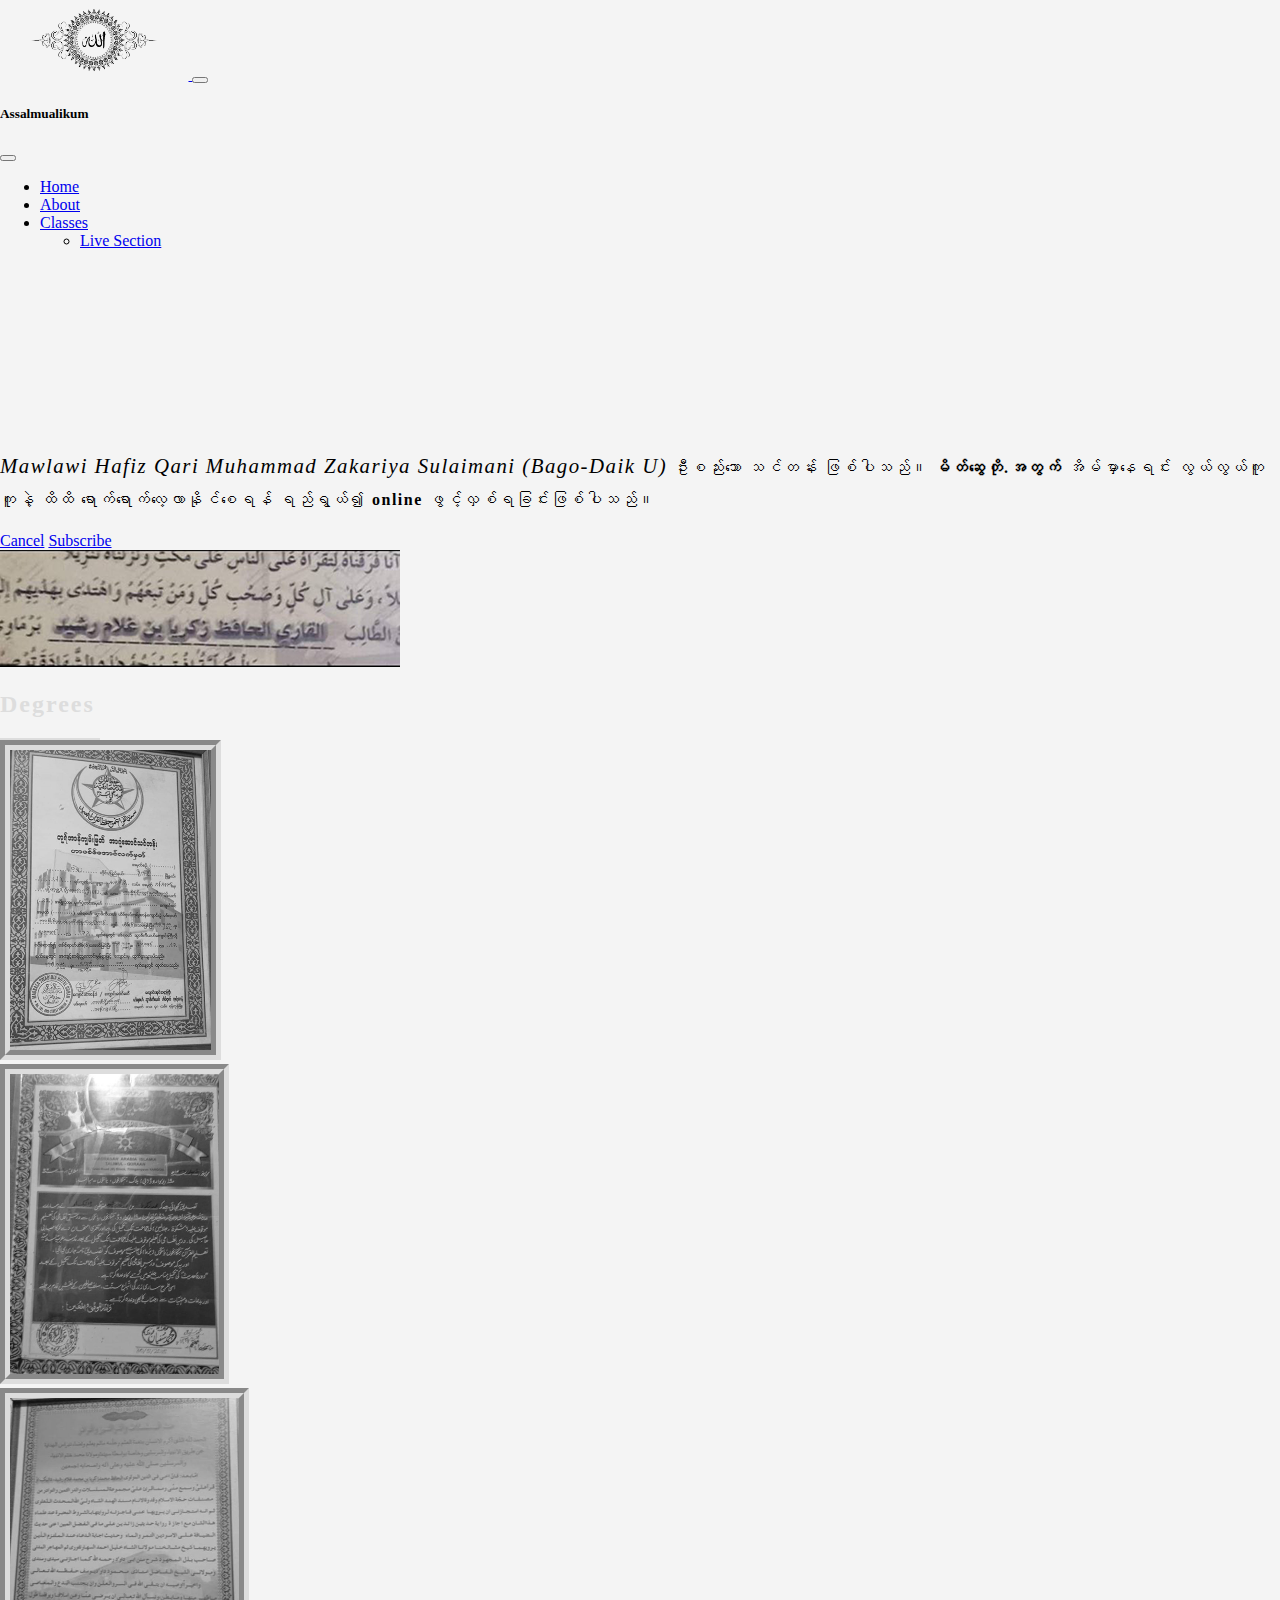
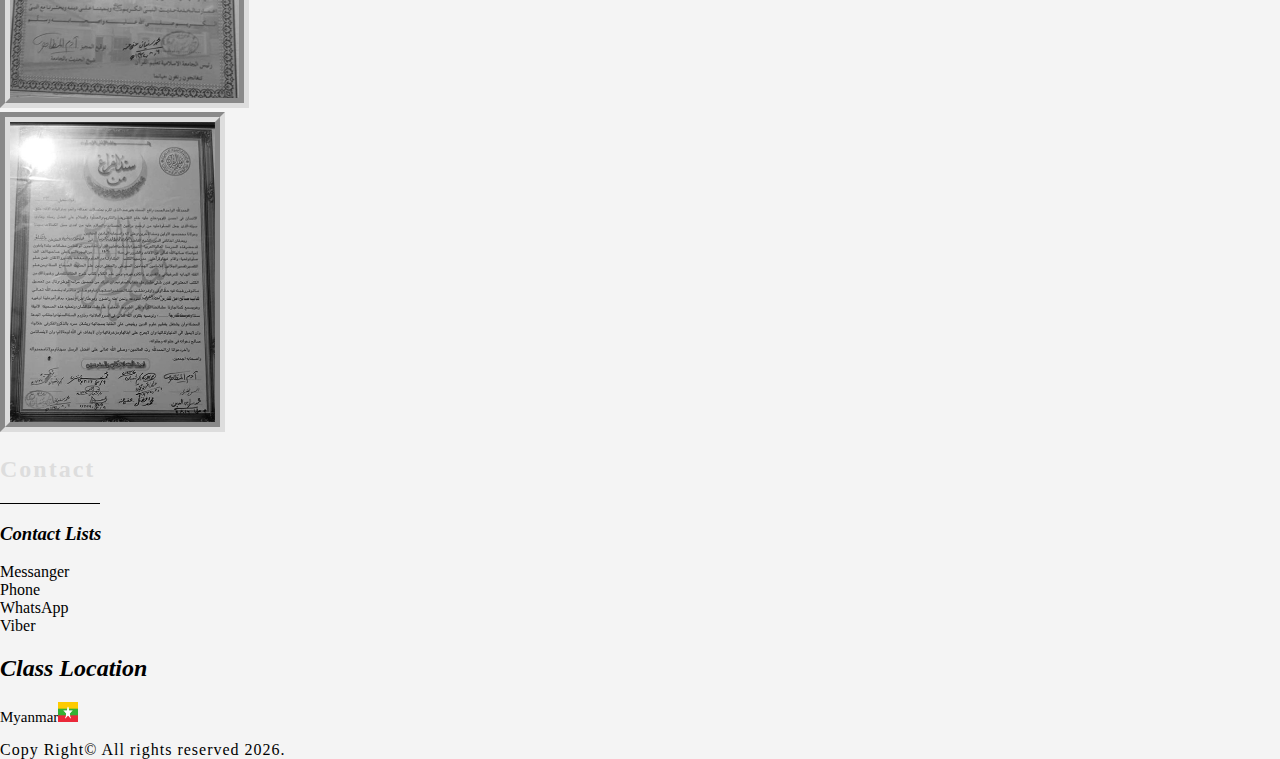
==== index.html @ 6f15c485 "updating" ====
<!DOCTYPE html>
<html lang="en">
<head>
    <meta charset="UTF-8">
    <meta http-equiv="X-UA-Compatible" content="IE=edge">
    <meta name="viewport" content="width=device-width, initial-scale=1.0">
    <title>Quari Md.Zakariya | Home</title>

    <!-- icon -->
    <link href="./icon.png" rel="icon" type="img/png" sizes="16x16" />


    <!-- CSS Boostrap -->
    <link href="https://cdn.jsdelivr.net/npm/bootstrap@5.2.0-beta1/dist/css/bootstrap.min.css" rel="stylesheet" integrity="sha384-0evHe/X+R7YkIZDRvuzKMRqM+OrBnVFBL6DOitfPri4tjfHxaWutUpFmBp4vmVor" crossorigin="anonymous">
    <!-- icon bootstrap -->
    <link rel="stylesheet" href="https://cdn.jsdelivr.net/npm/bootstrap-icons@1.8.3/font/bootstrap-icons.css">

    <!-- animate css -->
    <link
    rel="stylesheet"
    href="https://cdnjs.cloudflare.com/ajax/libs/animate.css/4.1.1/animate.min.css"
  />
    <!-- custom css  -->
    <link href="./design.css" rel="stylesheet" type="text/css" />
</head>
<body>
    
    <!-- nav section -->
    <section id="navbar">
        <nav class="navbar navbar-expand-lg fixed-top navbars">
            <div class="container">
              <a class="navbar-brand" href="#">
                <img src="./logo.png" class="logoimgs" />
              </a>
              <button class="navbar-toggler" type="button" data-bs-toggle="offcanvas" data-bs-target="#offcanvasNavbar" aria-controls="offcanvasNavbar">
                <!-- Need to change the toggler button -->
                <span class="navbar-toggler-icon"></span>
              </button>
              <div class="offcanvas offcanvas-end" tabindex="-1" id="offcanvasNavbar" aria-labelledby="offcanvasNavbarLabel">
                <div class="offcanvas-header">
                  <h5 class="offcanvas-title" id="offcanvasNavbarLabel">Assalmualikum</h5>
                  <button type="button" class="btn-close" data-bs-dismiss="offcanvas" aria-label="Close"></button>
                </div>
                <div class="offcanvas-body">
                  <ul class="navbar-nav justify-content-end flex-grow-1 pe-3">
                    <li class="nav-item">
                      <a class="nav-link me-4 links_category" aria-current="page" href="index.html">Home</a>
                    </li>
                    <li class="nav-item">
                      <a class="nav-link me-4 links_category" href="about.html">About</a>
                    </li>
                    <li class="nav-item dropdown dropdown-center">
                      <a class="nav-link dropdown-toggle" href="#" id="offcanvasNavbarDropdown" role="button" data-bs-toggle="dropdown" aria-expanded="false">
                        Classes
                      </a>
                      <ul class="dropdown-menu" aria-labelledby="offcanvasNavbarDropdown">
                        <li><a class="dropdown-item" href="live.html">Live Section</a></li>
                      </ul>
                    </li>
                  </ul>
                  <!-- <form class="d-flex" role="search">
                    <input class="form-control me-2 searchboxes" type="search" placeholder="Search" aria-label="Search">
                    <button class="btn btn-outline-dark border-0 rounded-circle searchbtns" type="submit">
                        <i class="bi bi-search searchicons"></i>
                    </button>
                  </form> -->
                </div>
              </div>
            </div>
          </nav>
    </section>

    <!-- home section -->
    <section id="home" class="text_center">
      <!-- top container -->
      <div class="container top_containers">
        <div class="row">
          <div class="col-xl-5 col-lg-5 col-md-6 col-12">                      
            <p class="intro_paragraphs mt-lg-3 mt-md-3 mt-0 animate__animated animate__bounceInLeft">
              <span class="sayar_name">Mawlawi Hafiz Qari Muhammad Zakariya Sulaimani (Bago-Daik U)</span> ဦးစည်းသော သင်တန်း ဖြစ်ပါသည်။ <b>မိတ်ဆွေတို.အတွက်</b> အိမ်မှာနေရင်း လွယ်လွယ်ကူကူနဲ့ ထိထိ ရောက်ရောက်လေ့လာနိုင်စေရန် ရည်ရွယ်၍ <b>online</b> ဖွင့်လှစ်ရခြင်းဖြစ်ပါသည်။              
            </p>
            <div class="buttoncontainers">
              <a href="cancel.html" class="btn rounded-0 px-lg-2 px-md-4 px-1 animate__animated animated__ cancelbtns">Cancel</a>
              <a href="subscribe.html" class="btn btn-outline-dark rounded-0 ms-3 px-lg-4 px-md-4 px-5 animate__animated animate__fadeIn subscribebtns">Subscribe</a>
            </div>
          </div>
          <div class="col-lg-1 col-md-1">            
              <div class="vr" style="height:100%;"></div>  
              <hr class="horizontal_top_container" />
          </div>
          <div class="col-xl-5 col-lg-5 col-md-5 col-12">
            <div class="mt-lg-3 mt-md-3 mt-2 pt-lg-3 pt-md-3 pt-2">
              <img src="./sayar5.png" class="w-100" alt="sayar_5" />
            </div>
          </div>
        </div>
      </div>
    </section>

    <!-- degree -->
    <section id="degreesection">
      <div class="container-fluid bg-dark mt-5 py-4">
        <h2 class="text-center headers">Degrees</h2>        
        <div class="headerunderline mx-auto mt-3"></div>

        <div class="container text-center mt-5 py-4 animate__animated animate__fadeInDown">
          <div class="row gy-4">
            <div class="col-lg-3 col-md-6 col-12">
              <img src="./sayar1.png" alt="sayar'sdegree" title="degree" class="degrees" />
              
            </div>
            <div class="col-lg-3 col-md-6 col-12">              
              <img src="./sayar2.png" alt="sayar'sdegree" title="degree" class="degrees" />
              
            </div>

            <div class="col-lg-3 col-md-6 col-12">                            
              <img src="./sayar3.png" alt="sayar'sdegree" title="degree" class="degrees" />
            </div>

            <div class="col-lg-3 col-md-6 col-12">              
              <img src="./sayar4.png" alt="sayar'sdegree" title="degree" class="degrees" />
            </div>
          </div>
        </div>
      </div>
    </section>

    <!-- footer -->
    <footer id="footersection">
      <div class="container pt-4 text-center">      
        <h2 class="text-center headers text-dark">Contact</h2>        
        <div class="mx-auto mt-3 footerunderline"></div>  
        <div class="row pt-2 pb-3">
          <div class="col-lg-6">            
            <div class="contact_lists mt-3">
              <h3 class="mb-2"><i>Contact Lists</i></h3>
              <div class="mb-2">
                <a href="https://m.me/alfurqan12345" target="_blank" class="contact_links">
                  Messanger
                </a>                    
              </div>
                
              <div class="mb-2">
                <a href="tel:+959987731128" class="contact_links">Phone</i></a>
              </div>

              <div class="mb-2">
                <a href="https://wa.me/+959987731128" class="contact_links" target="_blank">WhatsApp</i></a>
              </div>

              <div class="mb-2">
                <a href="viber://chat?number=09987731128" class="contact_links" target="_blank">Viber</i></a>
              </div>

            </div>
          </div>
          <div class="col-lg-6">
            <h2 class="mt-3"><i>Class Location</i></h2>
            <div class="ms-2" style="font-size:15px;">
              <p><span id="city" class="text-decoration-underline"></span><img src="./myanmarflag.png" class="rounded-circle ms-2 mb-1" width="20" height="20" /></p>
            </div>
          </div>
        </div>
      </div>

      <div class="footer text-center py-3 footer_copyright_texts bg-dark text-white">        
        Copy Right&copy; All rights reserved <span id="year"></span>.
      </div>
    </footer>
    
        
       
    <!-- JavaScript Bundle with Popper -->
    <script src="https://cdn.jsdelivr.net/npm/bootstrap@5.2.0-beta1/dist/js/bootstrap.bundle.min.js" integrity="sha384-pprn3073KE6tl6bjs2QrFaJGz5/SUsLqktiwsUTF55Jfv3qYSDhgCecCxMW52nD2" crossorigin="anonymous"></script>
    <!-- custom js -->
    <script src="./soul.js" type="text/javascript"></script>

    <script>
      const city = document.getElementById('city');
      const indexYear = document.getElementById('year');
   
      city.textContent = 'Myanmar';      
      indexYear.textContent = new Date().getUTCFullYear();

    </script>
</body>
</html>
---- design.css ----
:root {
    --back-color: #f4f4f4;
    --header-color: #ddd;
}

html {
    box-sizing:border-box;
}


body {
    margin:0;
    padding:0;

    background-color:var(--back-color);
}


/* navbar */
.navbars {
    background-color:#f4f4f4;
}
.navbars_top {
    background-color:#fff;
    box-shadow:0px 5px 10px 5px rgba(0,0,0,0.5);    
}

.logoimgs {
    width:auto;
    height:80px;
}

.searchboxes {
    outline:none;
    border:2px grave #000;
}

.searchboxes:focus {
    box-shadow:0px 0px 0px;
    outline:none;
    border:1px solid #000;
}

.links_category {
    position:relative;
}

.links_category::before, .links_category::after {
    content:'';

    width:100%;
    height:1px;

    position:absolute;
    top:0;
    left:-100%;

    background-color:#000;
    opacity:0;

    transition:all 0.5s ease;
}

.links_category::after {
    top:100%;
    left:100%;
}

.links_category:hover::before {
    top:0;
    left:0;

    opacity:1;
}

.active {
    background-color:#888;
}

.links_category:hover::after {
    top:100%;
    left:0;

    opacity:1;
}

/* Home Page */
.top_containers {
    margin-top:200px;
}

.horizontal_top_container {
    display:none;
}

.intro_paragraphs {
    line-height:2rem;
    letter-spacing:1.5px;
}

.sayar_name {
    font-style:italic;
    font-size:1.3rem;
}

.cancelbtns {
    outline:none;
    border:none;     
}

.cancelbtns:hover {    
    border-bottom:1px solid #000;
    outline:none;
}

.subscribebtns {
    animation-delay:0.95s;
}

.subscribebtns:focus {
    box-shadow:0 0 0;
}

.headers {
    color:var(--header-color);
    letter-spacing:2px;
}

.headerunderline {
    width:100px;
    height:2px;

    background-color:var(--header-color);
}

.degrees {
    width:auto;
    height:300px;

    filter:grayscale(100%);
    cursor:default;
    border:10px groove var(--header-color);
}

.degrees:hover {
    filter:grayscale(0);
}

.footerunderline {
    width:100px;
    height:1px;

    background-color:#000;
}

.contact_links {
    text-decoration:none;
    color:#000;
}

.messangers {
    width:20px;
}

.contact_links:hover {
    text-decoration:underline;
    color:#000;
}

.phones {
    color:green;
}

.footer_copyright_texts {
    letter-spacing:1px;
}


/* For subscribe html */
.accordionbuttons {
    background:none!important;
    color:#000!important;
    border:1px solid gray;
}

.accordionbuttons:focus {
    box-shadow:0px 0px 0px;
    background:none;
    color:#000;
    border:1px solid gray;
}

.accordion-button:not(.collapsed)::after {
    background-image:var(--bs-accordion-btn-icon); /* this is a bootstrap variable */
}

/* .additional_section {
    width:auto;
    height:250px;
} */

/* Media Query: For Tablets */
@media screen and (max-width:1000px) {
    .intro_paragraphs {
        width:100%!important;   
    }
}
/* Media Query: For mobile phones */    
@media screen and (max-width:760px) {
    
    .text_centers {
        text-align:center;
        font-size:0.8rem;
    }

    .logoimgs {
        width:125px;
        height:auto;
    }

    .intro_paragraphs {
        width:100%!important;
        
    }

    .vr {
        display: none!important;
    }

    .top_containers {
        margin-top:150px;
    }

    .horizontal_top_container {
        display:block;
    }

    .content_area_subscribe {
        font-size:0.8rem;
    }

    .contact_links {
        font-size:1rem;        
    }

    /* .additional_section {
        width:auto;
        height:150px;
    } */
    
    p, b, footer{
        font-size:0.8rem;
    }
}
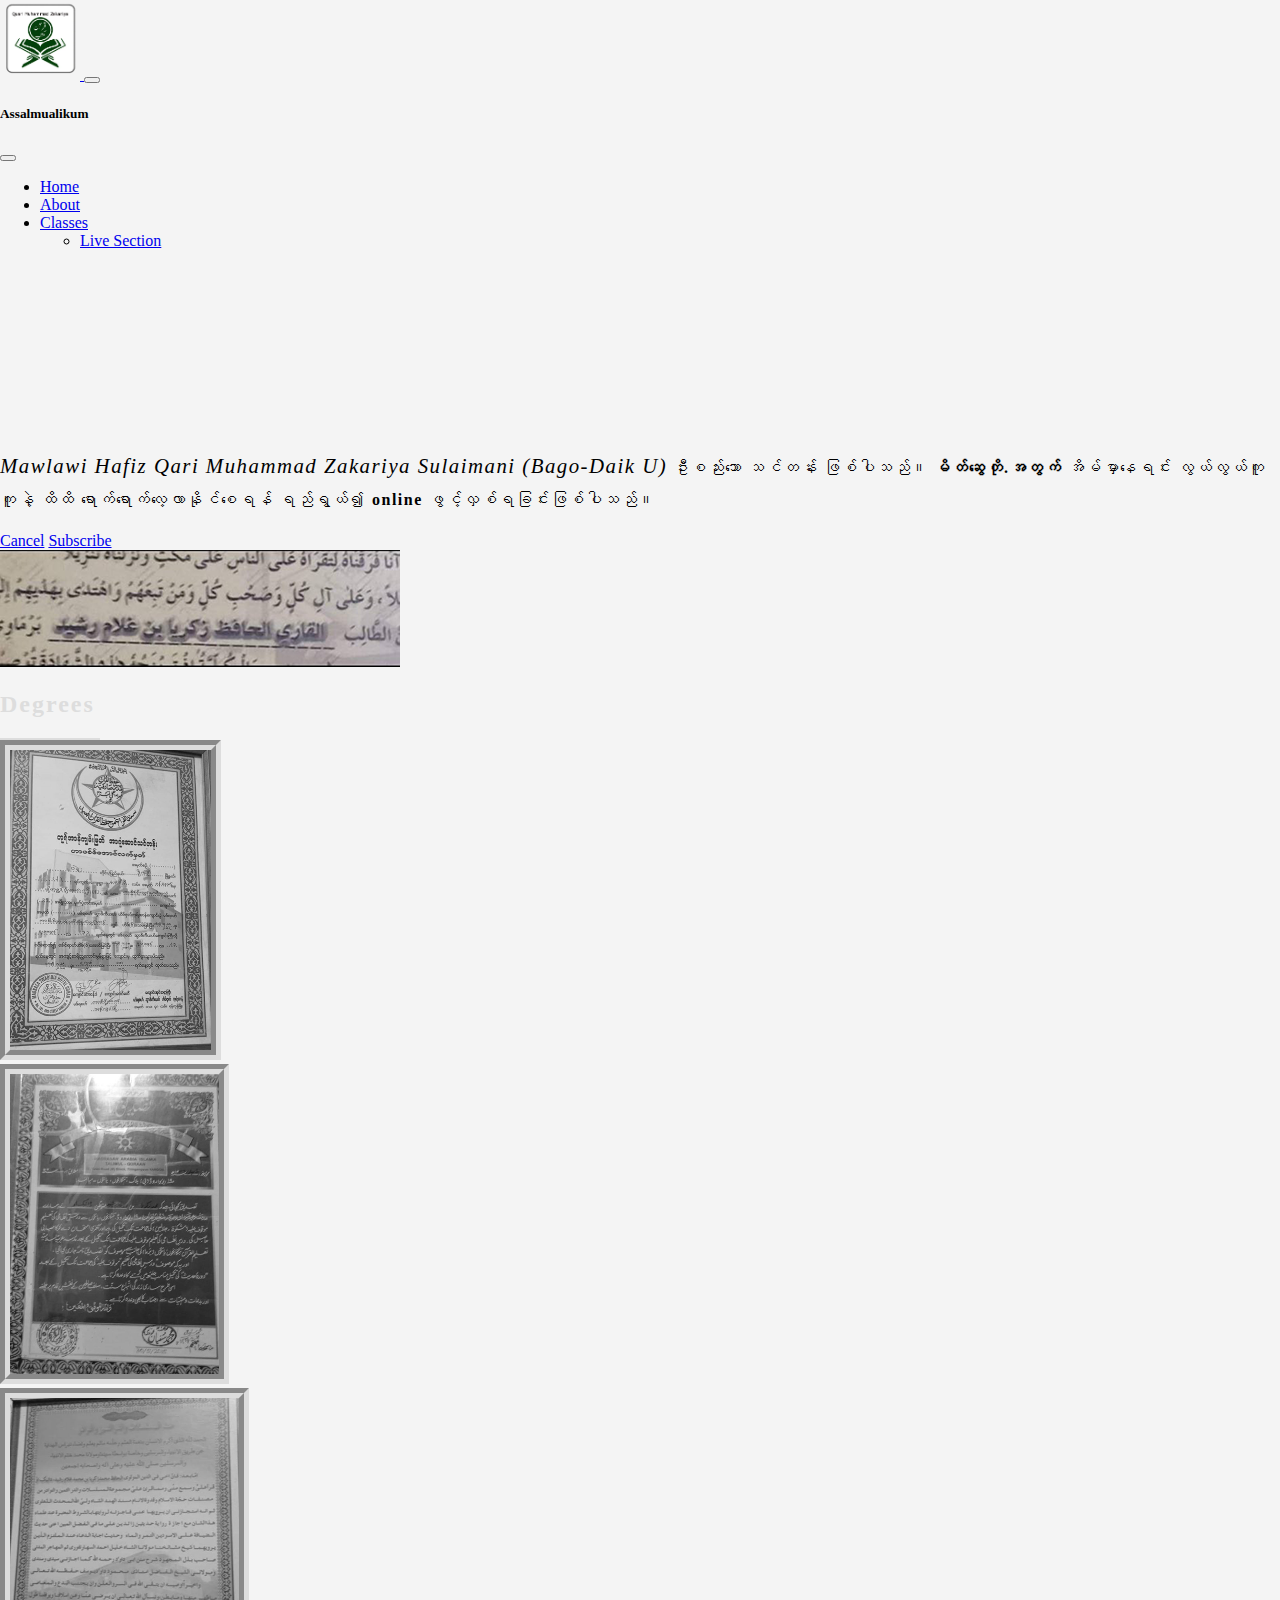
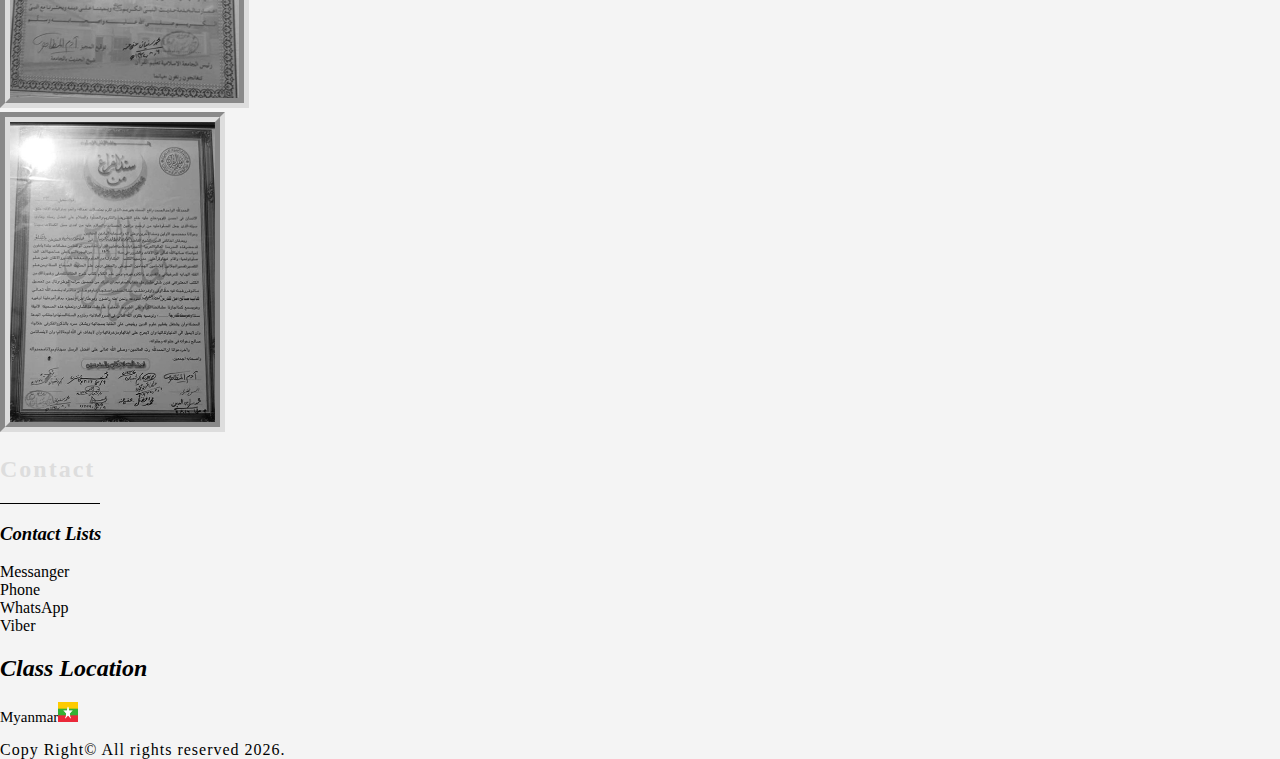
==== commit 94625e67: "adding files" ====
--- a/index.html
+++ b/index.html
@@ -24,13 +24,17 @@
     <link href="./design.css" rel="stylesheet" type="text/css" />
 </head>
 <body>
+    <!-- preloader -->
+    <div class="preloader_container" id="preloader_container">
+      <img src="./preloader.svg" alt="preloader" class="preloader" />
+    </div>
     
     <!-- nav section -->
     <section id="navbar">
         <nav class="navbar navbar-expand-lg fixed-top navbars">
             <div class="container">
               <a class="navbar-brand" href="#">
-                <img src="./logo.png" class="logoimgs" />
+                <img src="./logo.webp" class="logoimgs" />
               </a>
               <button class="navbar-toggler" type="button" data-bs-toggle="offcanvas" data-bs-target="#offcanvasNavbar" aria-controls="offcanvasNavbar">
                 <!-- Need to change the toggler button -->
@@ -169,6 +173,7 @@
       </div>
     </footer>
     
+    
         
        
     <!-- JavaScript Bundle with Popper -->
--- a/design.css
+++ b/design.css
@@ -28,6 +28,12 @@
 .logoimgs {
     width:auto;
     height:80px;
+    filter:grayscale(100%);
+    transition:all 0.45s ease;
+}
+
+.logoimgs:hover {
+    filter:grayscale(0);
 }
 
 .searchboxes {
@@ -193,6 +199,30 @@
 .accordion-button:not(.collapsed)::after {
     background-image:var(--bs-accordion-btn-icon); /* this is a bootstrap variable */
 }
+
+
+.preloader_container {
+    position:fixed;
+    top:0;
+    bottom:0;
+    left:0;
+    right:0;
+
+    z-index:9999;
+
+    background-color:rgba(255,255,255,1);
+}
+/* preloader */
+.preloader {     
+    position:fixed;
+    top:50%;
+    left:50%;
+
+    width:200px;
+    height:auto;
+    transform:translate(-50%, -50%);
+}
+
 
 /* .additional_section {
     width:auto;
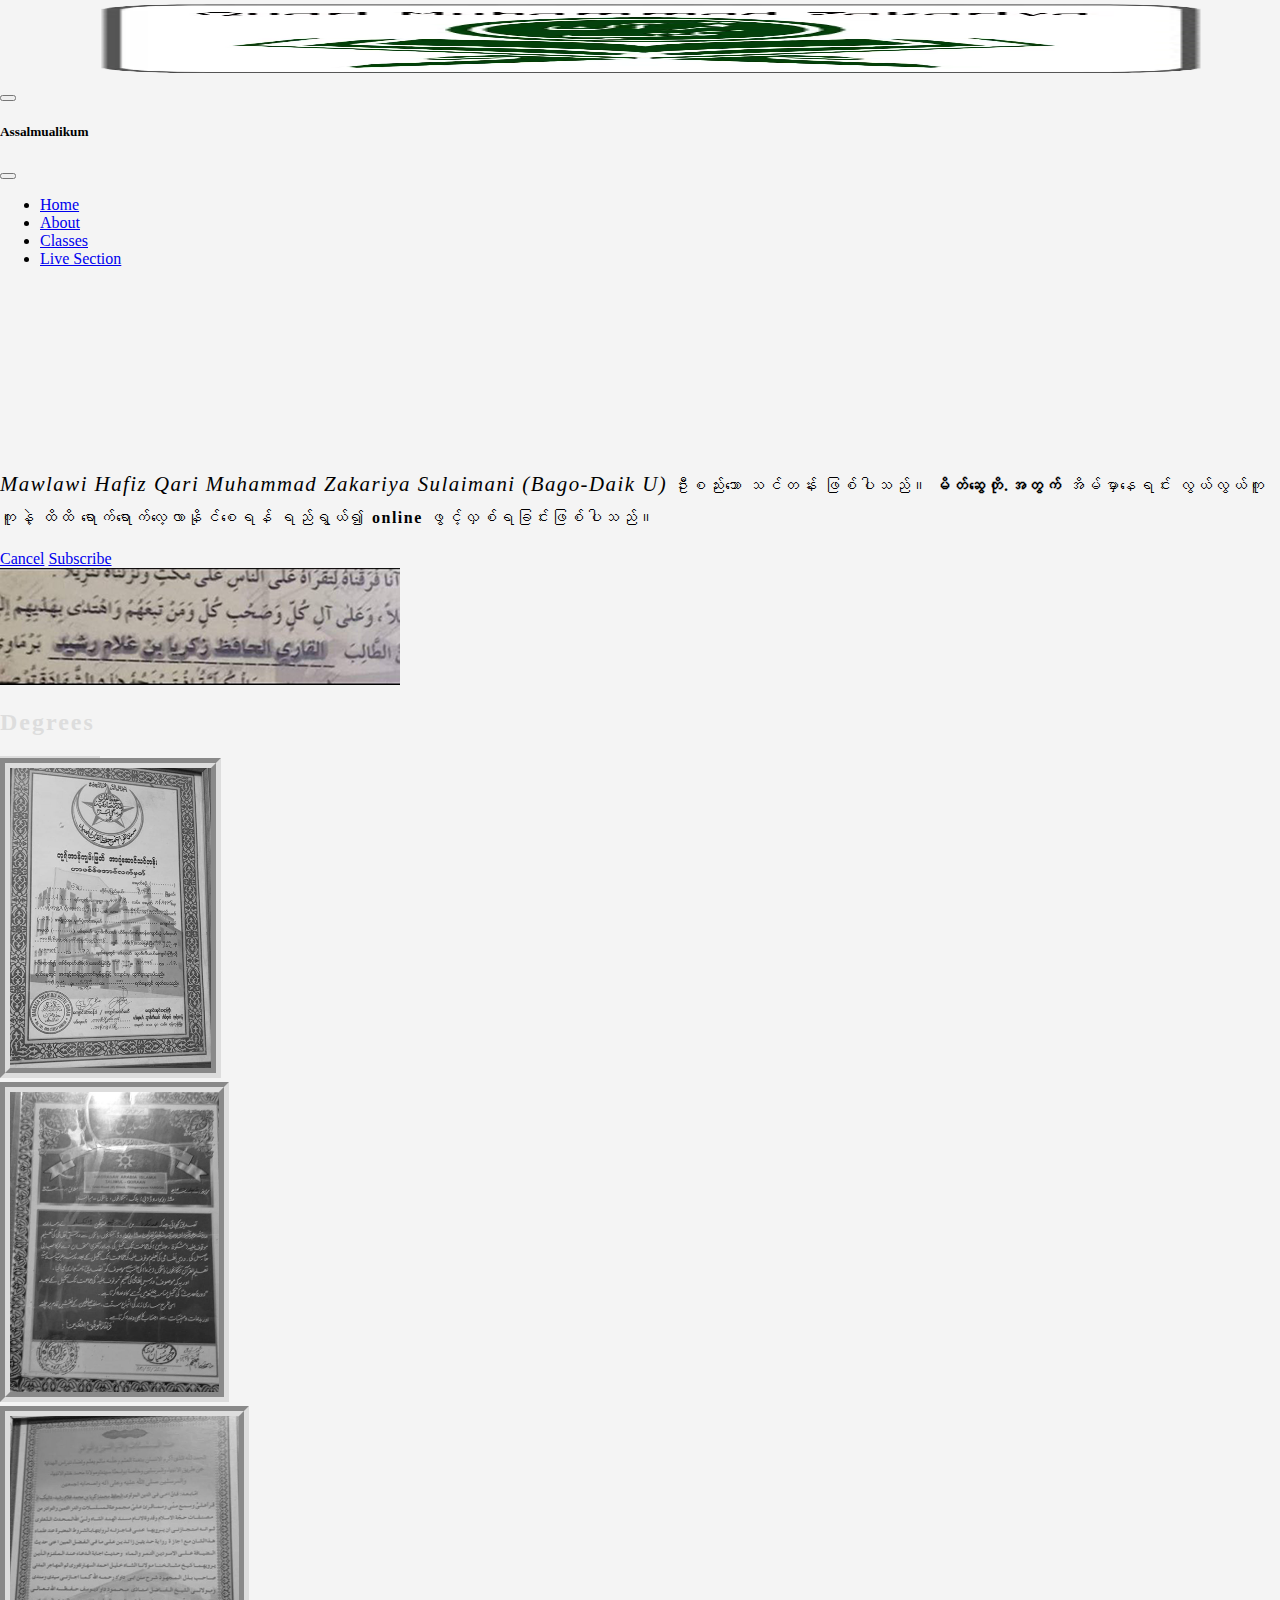
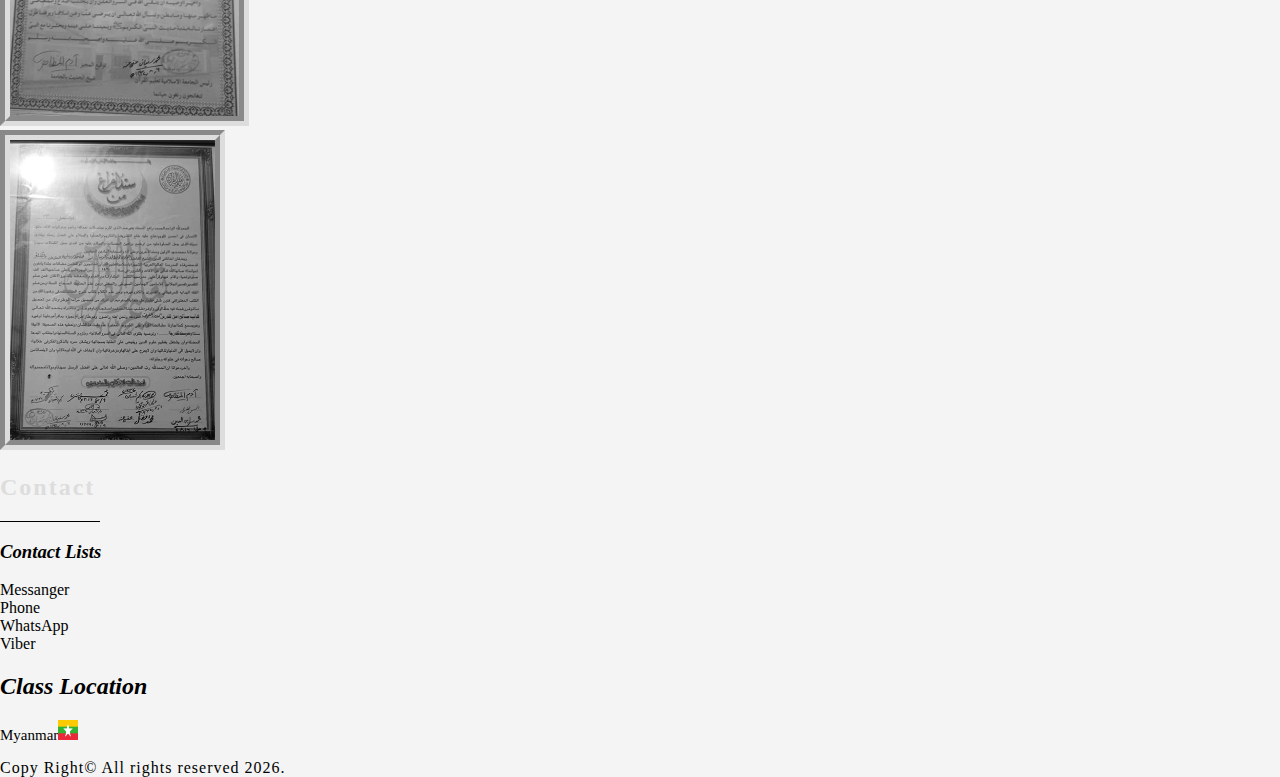
==== commit b21b5b8c: "classes-page-integration" ====
--- a/index.html
+++ b/index.html
@@ -53,21 +53,14 @@
                     <li class="nav-item">
                       <a class="nav-link me-4 links_category" href="about.html">About</a>
                     </li>
-                    <li class="nav-item dropdown dropdown-center">
-                      <a class="nav-link dropdown-toggle" href="#" id="offcanvasNavbarDropdown" role="button" data-bs-toggle="dropdown" aria-expanded="false">
-                        Classes
-                      </a>
-                      <ul class="dropdown-menu" aria-labelledby="offcanvasNavbarDropdown">
-                        <li><a class="dropdown-item" href="live.html">Live Section</a></li>
-                      </ul>
+                    <li class="nav-item">
+                      <a class="nav-link me-4 links_category" href="myclasses.html">Classes</a>
+                    </li>
+                    <li class="nav-item">
+                      <a class="nav-link me-4 links_category" href="classes.html">Live Section</a>
+                    </li>
                     </li>
                   </ul>
-                  <!-- <form class="d-flex" role="search">
-                    <input class="form-control me-2 searchboxes" type="search" placeholder="Search" aria-label="Search">
-                    <button class="btn btn-outline-dark border-0 rounded-circle searchbtns" type="submit">
-                        <i class="bi bi-search searchicons"></i>
-                    </button>
-                  </form> -->
                 </div>
               </div>
             </div>
--- a/design.css
+++ b/design.css
@@ -26,7 +26,7 @@
 }
 
 .logoimgs {
-    width:auto;
+    width:100%;
     height:80px;
     filter:grayscale(100%);
     transition:all 0.45s ease;
@@ -242,11 +242,11 @@
         text-align:center;
         font-size:0.8rem;
     }
-
-    .logoimgs {
-        width:125px;
-        height:auto;
-    }
+    
+    /* .logoimgs {
+        width:20%;
+        height:20%;
+    }     */
 
     .intro_paragraphs {
         width:100%!important;
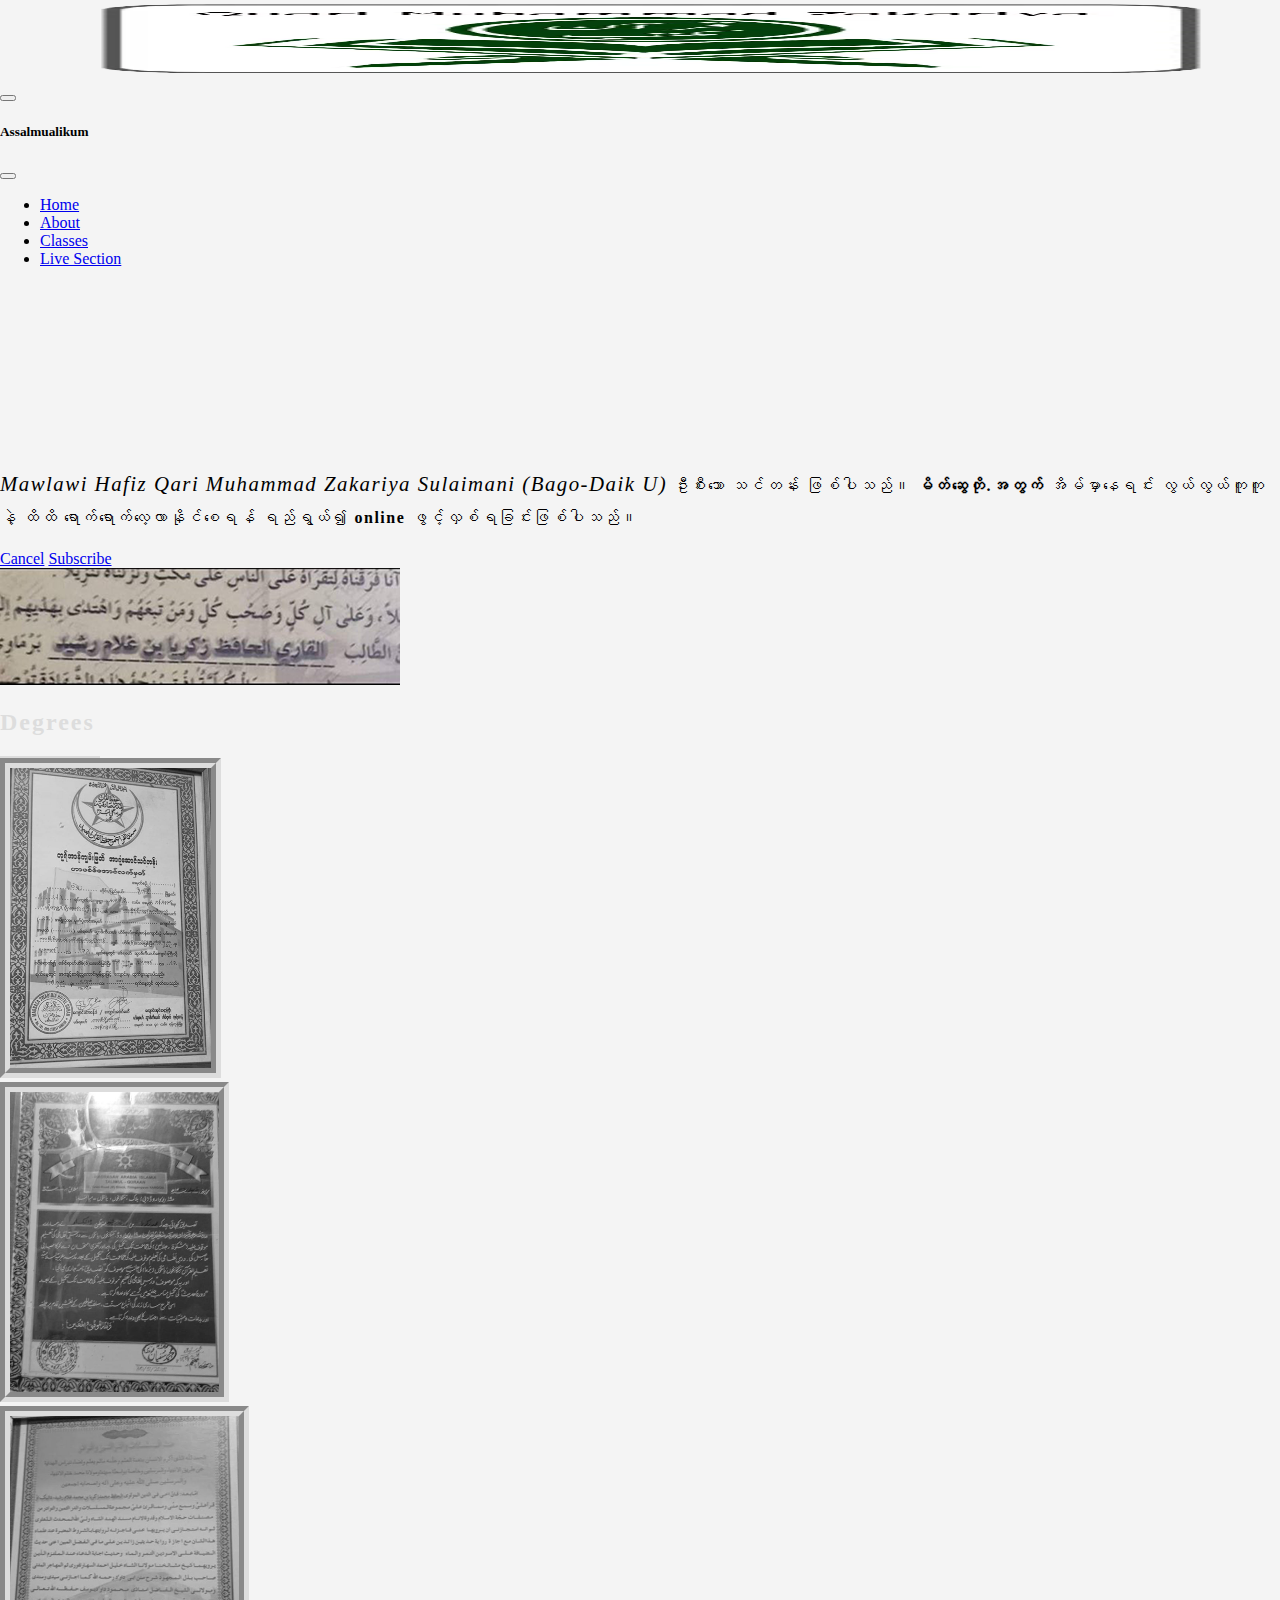
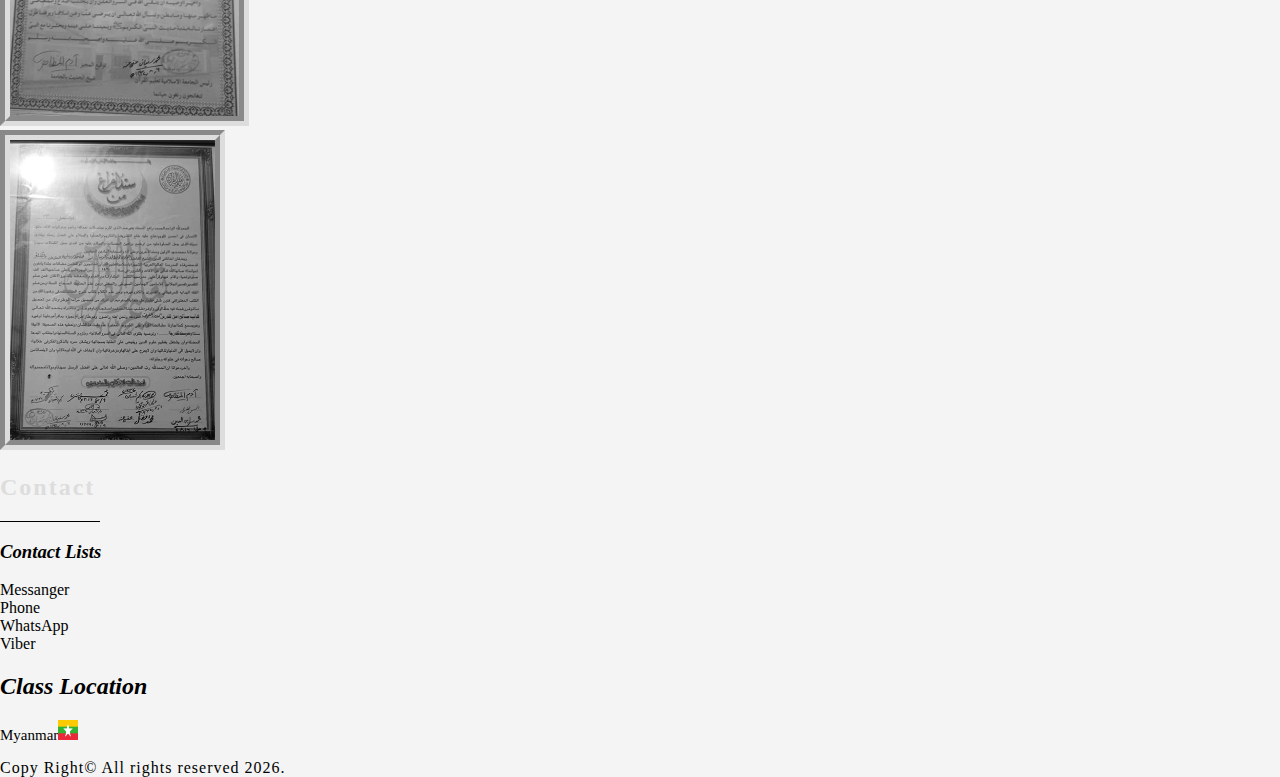
==== commit d677d8ed: "fix" ====
--- a/index.html
+++ b/index.html
@@ -74,7 +74,7 @@
         <div class="row">
           <div class="col-xl-5 col-lg-5 col-md-6 col-12">                      
             <p class="intro_paragraphs mt-lg-3 mt-md-3 mt-0 animate__animated animate__bounceInLeft">
-              <span class="sayar_name">Mawlawi Hafiz Qari Muhammad Zakariya Sulaimani (Bago-Daik U)</span> ဦးစည်းသော သင်တန်း ဖြစ်ပါသည်။ <b>မိတ်ဆွေတို.အတွက်</b> အိမ်မှာနေရင်း လွယ်လွယ်ကူကူနဲ့ ထိထိ ရောက်ရောက်လေ့လာနိုင်စေရန် ရည်ရွယ်၍ <b>online</b> ဖွင့်လှစ်ရခြင်းဖြစ်ပါသည်။              
+              <span class="sayar_name">Mawlawi Hafiz Qari Muhammad Zakariya Sulaimani (Bago-Daik U)</span> ဦးစီးသော သင်တန်း ဖြစ်ပါသည်။ <b>မိတ်ဆွေတို.အတွက်</b> အိမ်မှာနေရင်း လွယ်လွယ်ကူကူနဲ့ ထိထိ ရောက်ရောက်လေ့လာနိုင်စေရန် ရည်ရွယ်၍ <b>online</b> ဖွင့်လှစ်ရခြင်းဖြစ်ပါသည်။              
             </p>
             <div class="buttoncontainers">
               <a href="cancel.html" class="btn rounded-0 px-lg-2 px-md-4 px-1 animate__animated animated__ cancelbtns">Cancel</a>
